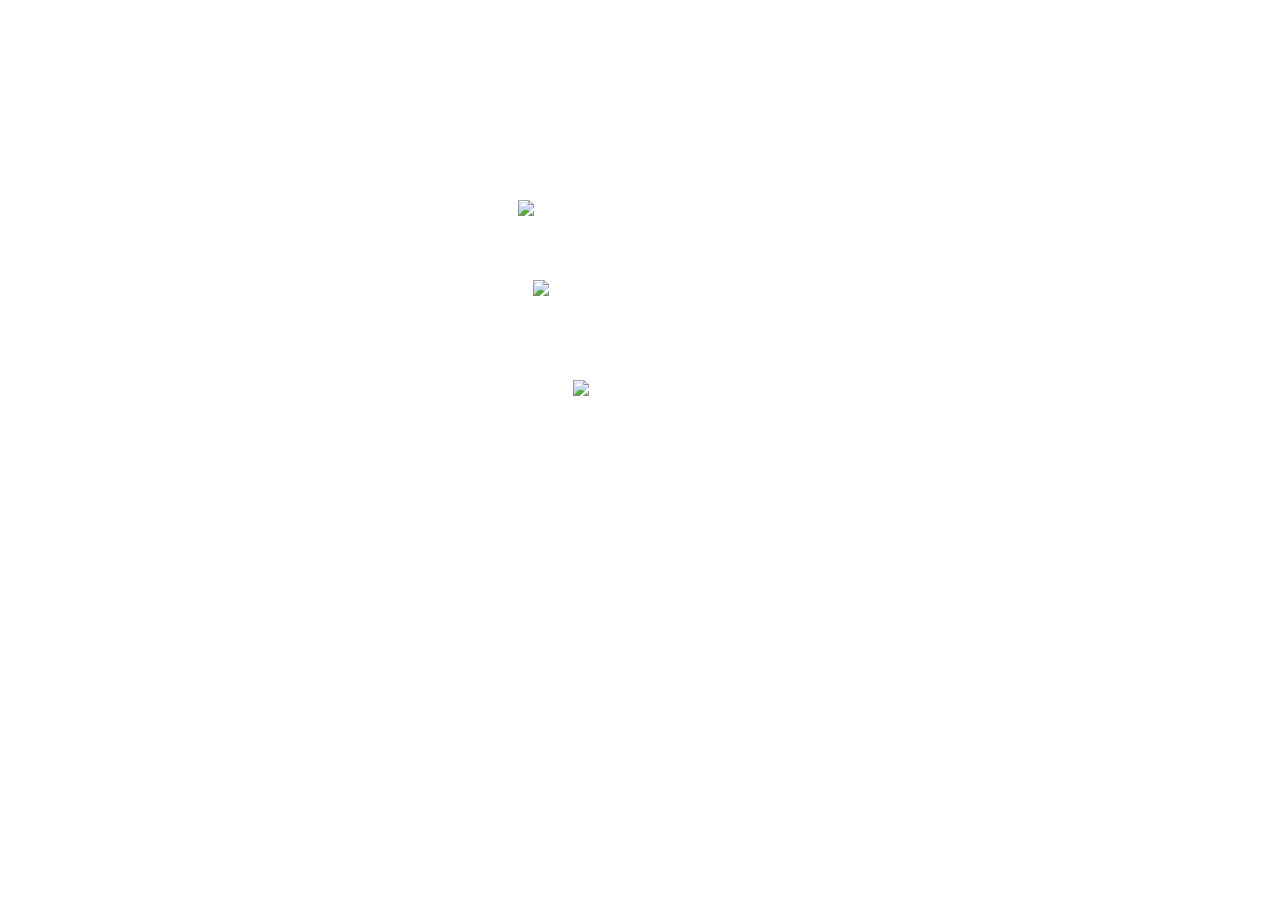
==== css/positioning/index.html @ fd5e8b7c "finished 3.3" ====
<!DOCTYPE html>
<html>
<head>
	<title>Octopus</title>

	<link rel="stylesheet" type="text/css" href="stylesheet.css">

</head>
<body>

<div class="octopus_outfit">

<div>
<img src="octopus.png" id="octopus">
</div>

<div>
<img src="hat.png" id="hat">
</div>

<div>
<img src="glasses.png" id="glasses">

</div>

</body>
</html>
---- css/positioning/stylesheet.css ----
.octopus_outfit {


	position: relative;
	margin-left: 500px;
	margin-bottom: 200px;
	margin-right:500px;
	margin-top: 200px;
}



#octopus {


	position: absolute;

	margin-top: 80px;
	margin-left:25px;
	


}

#hat {


	position: absolute;
	margin-left: 10px;
	margin-bottom: 200px;



}


#glasses {

	position: absolute;
	margin-top: 180px;
	margin-left: 65px;
	margin-bottom: 400px;
}
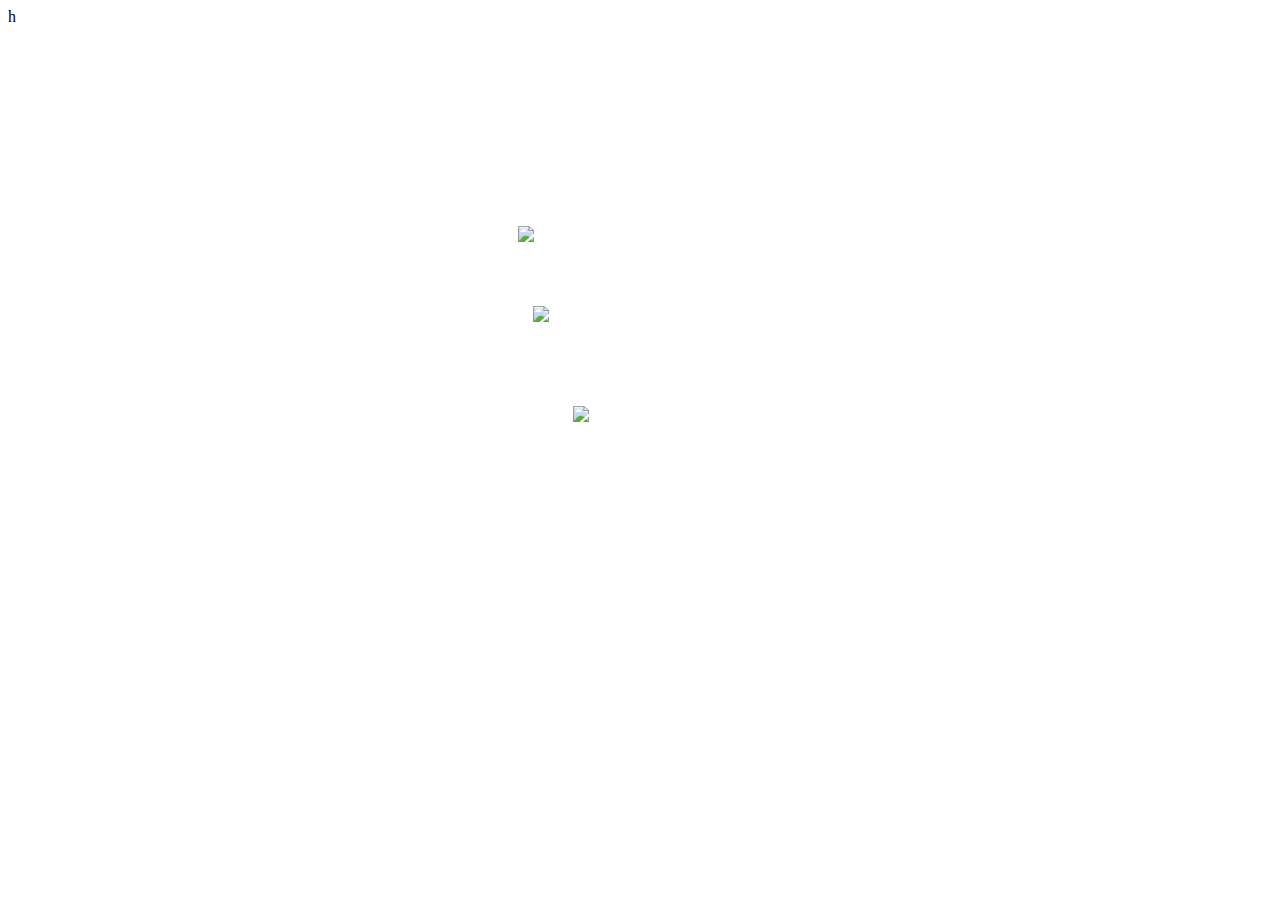
==== commit 19aaaa68: "wtf" ====
--- a/css/positioning/index.html
+++ b/css/positioning/index.html
@@ -4,7 +4,7 @@
 	<title>Octopus</title>
 
 	<link rel="stylesheet" type="text/css" href="stylesheet.css">
-
+h
 </head>
 <body>
 
--- a/css/positioning/stylesheet.css
+++ b/css/positioning/stylesheet.css
@@ -20,7 +20,7 @@
 	margin-left:25px;
 	
 
-
+h
 }
 
 #hat {
